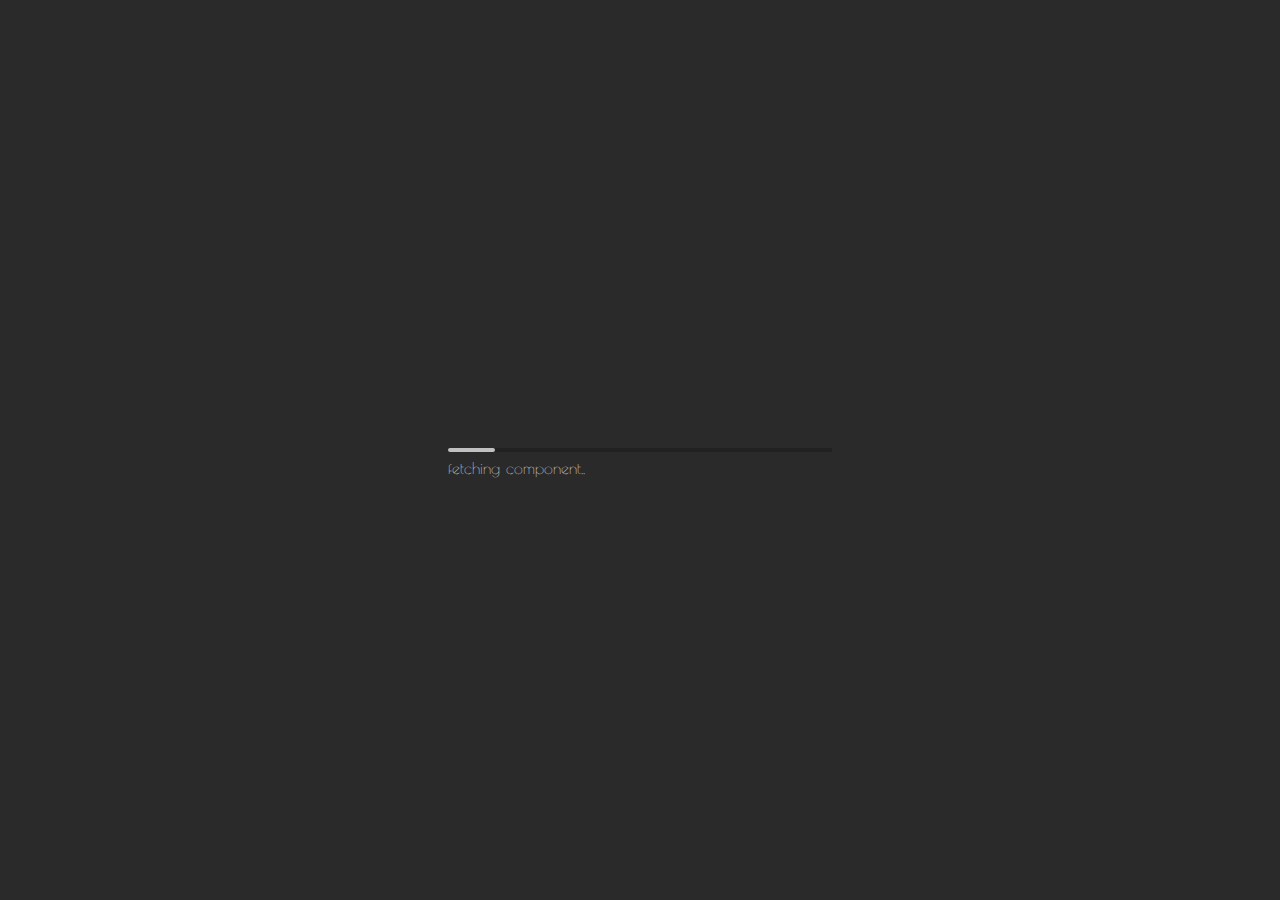
==== index.html @ 285af847 "//update" ====
<html><head><meta charset="UTF-8"></head>
<body>

<progessbar id="init"><span></span><a>
<script>document.write("initialize..");</script><noscript>browser not supported</noscript>
</a></progessBar>


</body>
<script>
function dev(){
	var ui_oauth = new ui("oauth");
	ui_oauth.render("oAuth Login","","12em","8em","./ui/oauth.html");
	ui_oauth.show();
}
</script>
<link href="index.css" rel="stylesheet" type="text/css" async/>
<script src="index.min.js" async defer></script>
</html>
---- index.css ----
@import url("./css/ui/progessbar.css");
@font-face{
	font-family:"PoiretOne";
	src: url("./font/PoiretOne.otf") format("opentype");
}
progessbar#init{
	width:		30%;
	margin: 	auto;
	position:	absolute;
	top:		0;
	left:		0;
	bottom:		0;
	right:		0;
}
progessbar#init > span{
	width:		100%;
}
ui#datetime{
	z-index: 2147483647 !important;
	display:	none;
	position:	absolute;
	left:		0;
	bottom:		0;
	width:		16em;
	height: 	7.5em;
	font-size: 	1.2em;
	border-radius: 0 5em 0 0;
	padding: 	0px;
}
ui#datetime.hover{
	border-radius: 0;	
	display:	table;
}
ui#datetime.hover>div{
	width:		40em;
	height: 	8em;
	margin: 	auto;
	position:	absolute;
	top:		0;
	left:		0;
	bottom:		0;
	right:		0;
}
ui#datetime.hover>div>div{
	width:		15em;
	vertical-align: top;
}
ui#datetime.hover>div>rss{
	padding-top: 0;
	font-size: 	0.5em;
	vertical-align: top;
}
ui#datetime>div>rss{
	display:	none;
}
ui#datetime>div>div>p{
	padding-left	: 1.0em;
}
ui#datetime>div>div>p#time{
	letter-spacing	: 0.8em;
    font-size		: 1.5em;
}

body{
	background-size:	cover; 
}
html{
	font-family:		"PoiretOne" , "Times New Roman";
	background-color:	#2a2a2a;
	color: 				#c0c0c0;
	cursor: 			url(img/cursor.png) , auto; 
}
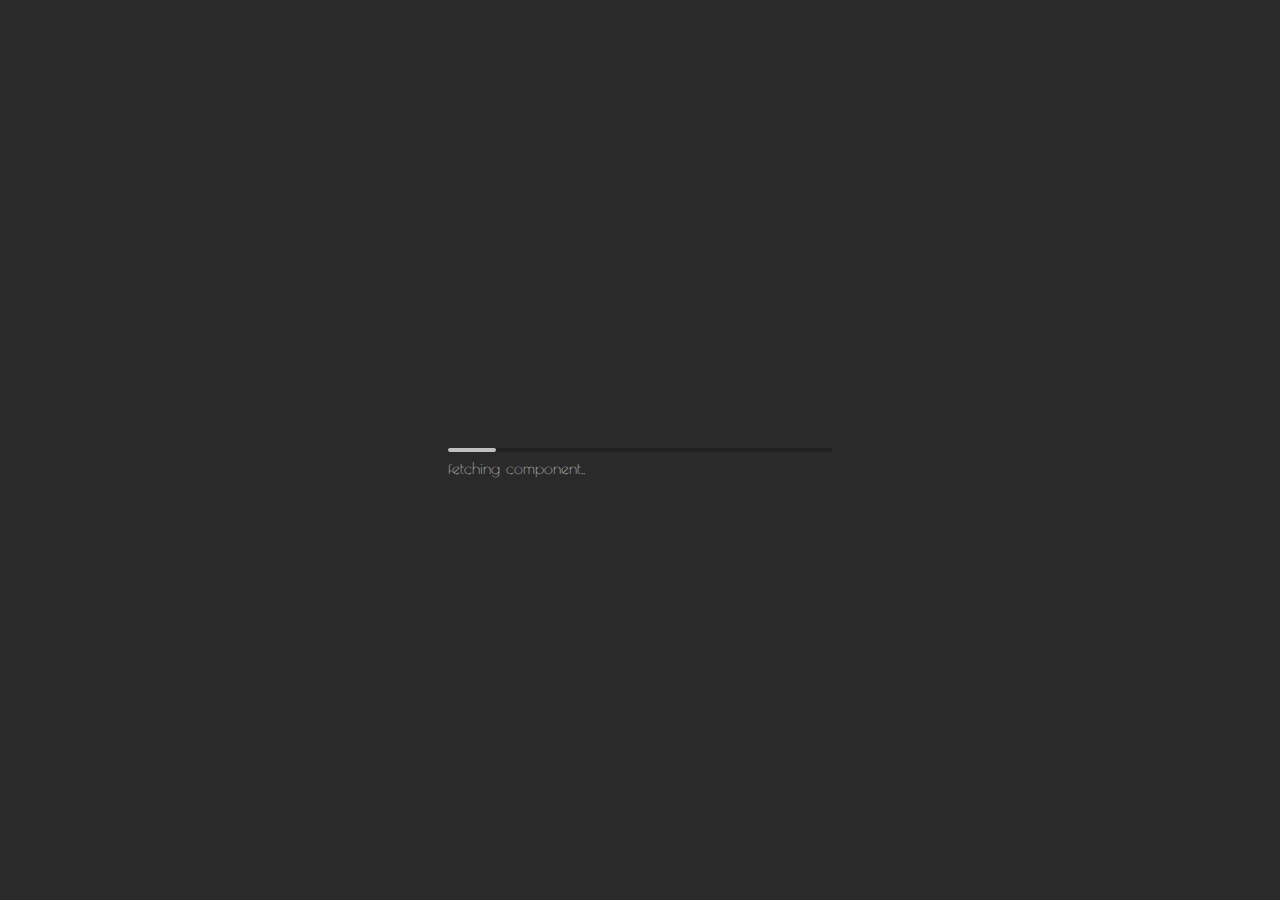
==== commit 399c5da0: "//" ====
--- a/index.html
+++ b/index.html
@@ -9,11 +9,17 @@
 </body>
 <script>
 function dev(){
+
 	var ui_oauth = new ui("oauth");
-	ui_oauth.render("oAuth Login","","12em","8em","./ui/oauth.html");
-	ui_oauth.show();
+	//ui_oauth.render("oAuth Login","","12em","8em","./ui/oauth.html","","top:100;left:100;","canmaximum=1");
+	ui_oauth.render("<i class='fa fa-lock'></i>","","2em","22em","./ui/oauth.html","","top:100;left:100;");
+	ui_oauth.show("middle middle");
+	//ui_oauth.show("middle middle");
+	//ui_oauth.maximum();
+	//ui_oauth.centerScreen();
+	
 }
 </script>
 <link href="index.css" rel="stylesheet" type="text/css" async/>
-<script src="index.min.js" async defer></script>
+<script src="index.js" async defer></script>
 </html>--- a/index.css
+++ b/index.css
@@ -44,10 +44,11 @@
 ui#datetime.hover>div>div{
 	width:		15em;
 	vertical-align: top;
+	padding-top: 0.5em;
 }
 ui#datetime.hover>div>rss{
 	padding-top: 0;
-	font-size: 	0.5em;
+	font-size: 	0.8em;
 	vertical-align: top;
 }
 ui#datetime>div>rss{
@@ -68,5 +69,5 @@
 	font-family:		"PoiretOne" , "Times New Roman";
 	background-color:	#2a2a2a;
 	color: 				#c0c0c0;
-	cursor: 			url(img/cursor.png) , auto; 
+	cursor: 			url(img/cursor/Normal.png) , auto; 
 }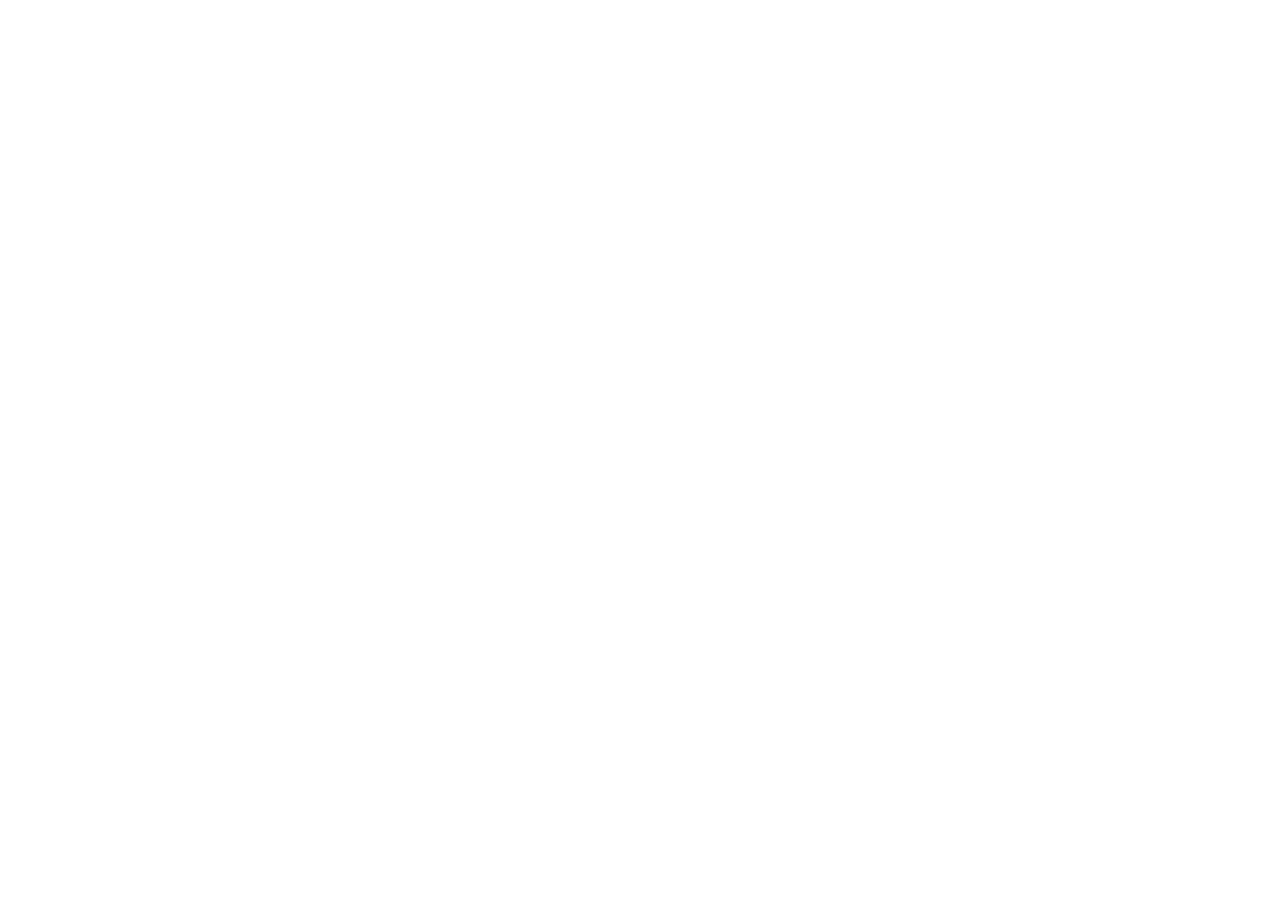
==== commit d33ec9b7: "//" ====
--- a/index.html
+++ b/index.html
@@ -13,7 +13,14 @@
 	var ui_oauth = new ui("oauth");
 	//ui_oauth.render("oAuth Login","","12em","8em","./ui/oauth.html","","top:100;left:100;","canmaximum=1");
 	ui_oauth.render("<i class='fa fa-lock'></i>","","2em","22em","./ui/oauth.html","","top:100;left:100;");
-	ui_oauth.show("middle middle");
+	
+	
+	var shortcut_demo = new shortcut("demo");
+	shortcut_demo.render("demo shortcut for showing the login form","<i class='fa fa-lock'></i>",function(){
+		ui_oauth.show("middle middle");
+	});
+	shortcut_demo.show();
+	
 	//ui_oauth.show("middle middle");
 	//ui_oauth.maximum();
 	//ui_oauth.centerScreen();
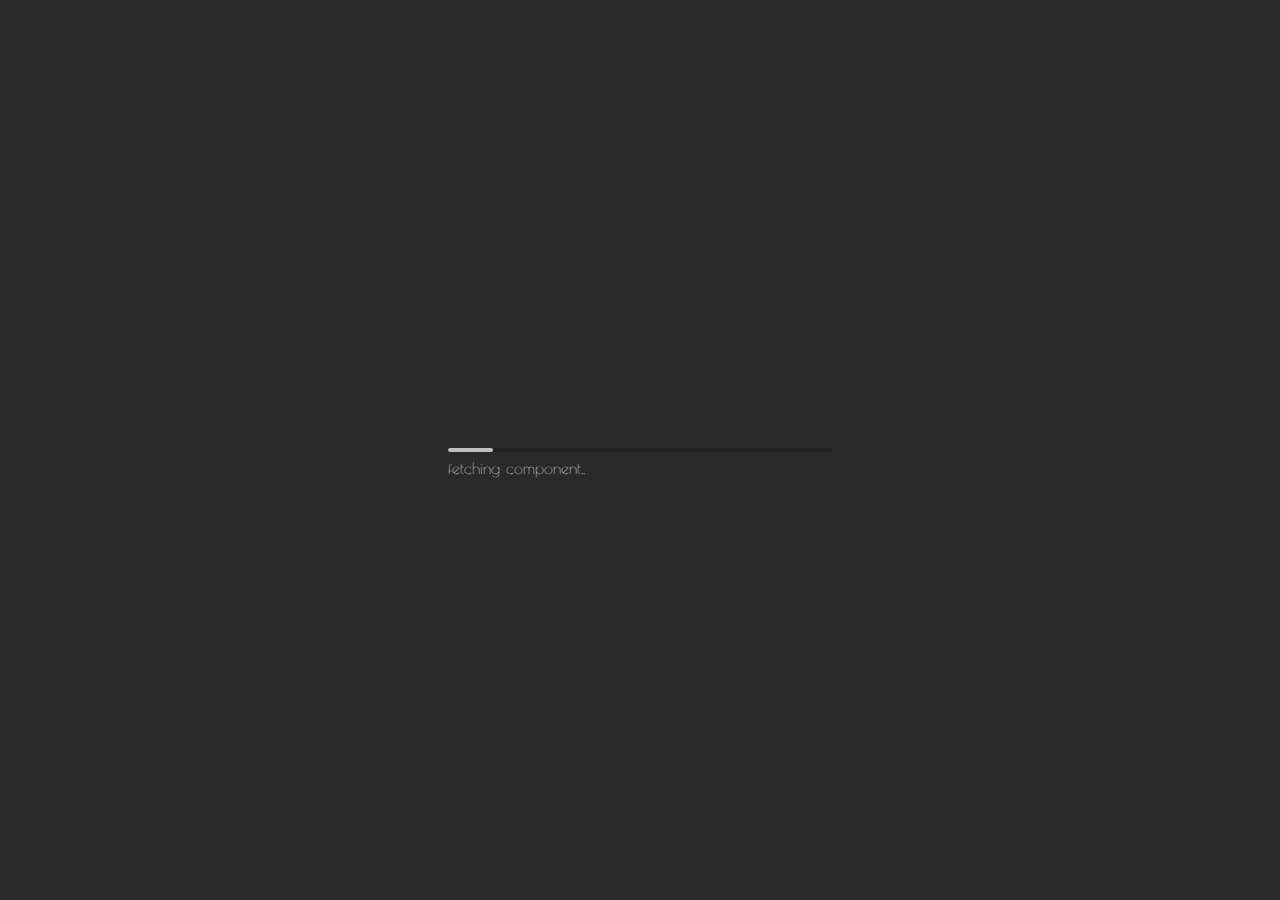
==== commit 17c5b51c: "//" ====
--- a/index.html
+++ b/index.html
@@ -1,32 +1,42 @@
-<html><head><meta charset="UTF-8"></head>
-<body>
-
-<progessbar id="init"><span></span><a>
-<script>document.write("initialize..");</script><noscript>browser not supported</noscript>
-</a></progessBar>
-
-
-</body>
-<script>
-function dev(){
-
-	var ui_oauth = new ui("oauth");
-	//ui_oauth.render("oAuth Login","","12em","8em","./ui/oauth.html","","top:100;left:100;","canmaximum=1");
-	ui_oauth.render("<i class='fa fa-lock'></i>","","2em","22em","./ui/oauth.html","","top:100;left:100;");
-	
-	
-	var shortcut_demo = new shortcut("demo");
-	shortcut_demo.render("demo shortcut for showing the login form","<i class='fa fa-lock'></i>",function(){
-		ui_oauth.show("middle middle");
-	});
-	shortcut_demo.show();
-	
-	//ui_oauth.show("middle middle");
-	//ui_oauth.maximum();
-	//ui_oauth.centerScreen();
-	
-}
-</script>
-<link href="index.css" rel="stylesheet" type="text/css" async/>
-<script src="index.js" async defer></script>
+<html><head><meta charset="UTF-8"></head>
+<body>
+
+<progessbar id="init"><span></span><a>
+<script>document.write("initialize..");</script><noscript>browser not supported</noscript>
+</a></progessBar>
+
+
+
+<script>
+function dev(){
+
+	var ui_oauth = new ui("oauth");
+	//ui_oauth.render("oAuth Login","","12em","8em","./ui/oauth.html","","top:100;left:100;","canmaximum=1");
+	ui_oauth.render("<i class='fa fa-lock'></i>","","2em","22em","./ui/oauth.html","","top:100;left:100;");
+	ui_oauth.show("middle middle");
+	
+	var shortcut_demo1 = new shortcut("demo1");
+	var shortcut_demo2 = new shortcut("demo2");
+	shortcut_demo1.render("establish demo 1","<i class='fa fa-lock'></i>",function(){
+		var ui_demo = new ui("demo1");
+		ui_demo.render("<i class='fa fa-lock'></i> demo 1","","2em","10em","","<input type=button onclick='ui_().kill()' value='kill me'> <input type=button onclick='ui_().hide()' value='hide me'>","top:100;left:100;");
+		ui_demo.show("middle right");
+	});
+	var ui_demo2 = new ui("demo2");
+	ui_demo2.render("<i class='fa fa-lock'></i> demo 2","","2em","10em","","<input type=button onclick='ui_().kill()' value='kill me'> <input type=button onclick='ui_().hide()' value='hide me'>","top:100;left:100;");
+	shortcut_demo2.render("visible demo 2","<i class='fa fa-lock'></i>",function(){
+		ui_demo2.show("top right");
+	});
+	shortcut_demo1.show();
+	shortcut_demo2.show("5em");
+	
+	//ui_oauth.show("middle middle");
+	//ui_oauth.maximum();
+	//ui_oauth.centerScreen();
+	
+}
+</script>
+<link href="index.css" rel="stylesheet" type="text/css" async/>
+<script src="index.js" async defer></script>
+</body>
 </html>--- a/index.css
+++ b/index.css
@@ -1,73 +1,73 @@
-@import url("./css/ui/progessbar.css");
-@font-face{
-	font-family:"PoiretOne";
-	src: url("./font/PoiretOne.otf") format("opentype");
-}
-progessbar#init{
-	width:		30%;
-	margin: 	auto;
-	position:	absolute;
-	top:		0;
-	left:		0;
-	bottom:		0;
-	right:		0;
-}
-progessbar#init > span{
-	width:		100%;
-}
-ui#datetime{
-	z-index: 2147483647 !important;
-	display:	none;
-	position:	absolute;
-	left:		0;
-	bottom:		0;
-	width:		16em;
-	height: 	7.5em;
-	font-size: 	1.2em;
-	border-radius: 0 5em 0 0;
-	padding: 	0px;
-}
-ui#datetime.hover{
-	border-radius: 0;	
-	display:	table;
-}
-ui#datetime.hover>div{
-	width:		40em;
-	height: 	8em;
-	margin: 	auto;
-	position:	absolute;
-	top:		0;
-	left:		0;
-	bottom:		0;
-	right:		0;
-}
-ui#datetime.hover>div>div{
-	width:		15em;
-	vertical-align: top;
-	padding-top: 0.5em;
-}
-ui#datetime.hover>div>rss{
-	padding-top: 0;
-	font-size: 	0.8em;
-	vertical-align: top;
-}
-ui#datetime>div>rss{
-	display:	none;
-}
-ui#datetime>div>div>p{
-	padding-left	: 1.0em;
-}
-ui#datetime>div>div>p#time{
-	letter-spacing	: 0.8em;
-    font-size		: 1.5em;
-}
-
-body{
-	background-size:	cover; 
-}
-html{
-	font-family:		"PoiretOne" , "Times New Roman";
-	background-color:	#2a2a2a;
-	color: 				#c0c0c0;
-	cursor: 			url(img/cursor/Normal.png) , auto; 
+@import url("./css/ui/progessbar.css");
+@font-face{
+	font-family:"PoiretOne";
+	src: url("./font/PoiretOne.otf") format("opentype");
+}
+progessbar#init{
+	width:		30%;
+	margin: 	auto;
+	position:	absolute;
+	top:		0;
+	left:		0;
+	bottom:		0;
+	right:		0;
+}
+progessbar#init > span{
+	width:		100%;
+}
+ui#datetime{
+	z-index: 2147483647 !important;
+	display:	none;
+	position:	absolute;
+	left:		0;
+	bottom:		0;
+	width:		16em;
+	height: 	7.5em;
+	font-size: 	1.2em;
+	border-radius: 0 5em 0 0;
+	padding: 	0px;
+}
+ui#datetime.hover{
+	border-radius: 0;	
+	display:	table;
+}
+ui#datetime.hover>div{
+	width:		40em;
+	height: 	8em;
+	margin: 	auto;
+	position:	absolute;
+	top:		0;
+	left:		0;
+	bottom:		0;
+	right:		0;
+}
+ui#datetime.hover>div>div{
+	width:		15em;
+	vertical-align: top;
+	padding-top: 0.5em;
+}
+ui#datetime.hover>div>rss{
+	padding-top: 0;
+	font-size: 	0.8em;
+	vertical-align: top;
+}
+ui#datetime>div>rss{
+	display:	none;
+}
+ui#datetime>div>div>p{
+	padding-left	: 1.0em;
+}
+ui#datetime>div>div>p#time{
+	letter-spacing	: 0.8em;
+    font-size		: 1.5em;
+}
+
+body{
+	background-size:	cover; 
+	cursor: 			url(img/cursor/Normal.png) , auto;
+}
+html{
+	font-family:		"PoiretOne" , "Times New Roman";
+	background-color:	#2a2a2a;
+	color: 				#c0c0c0;
 }